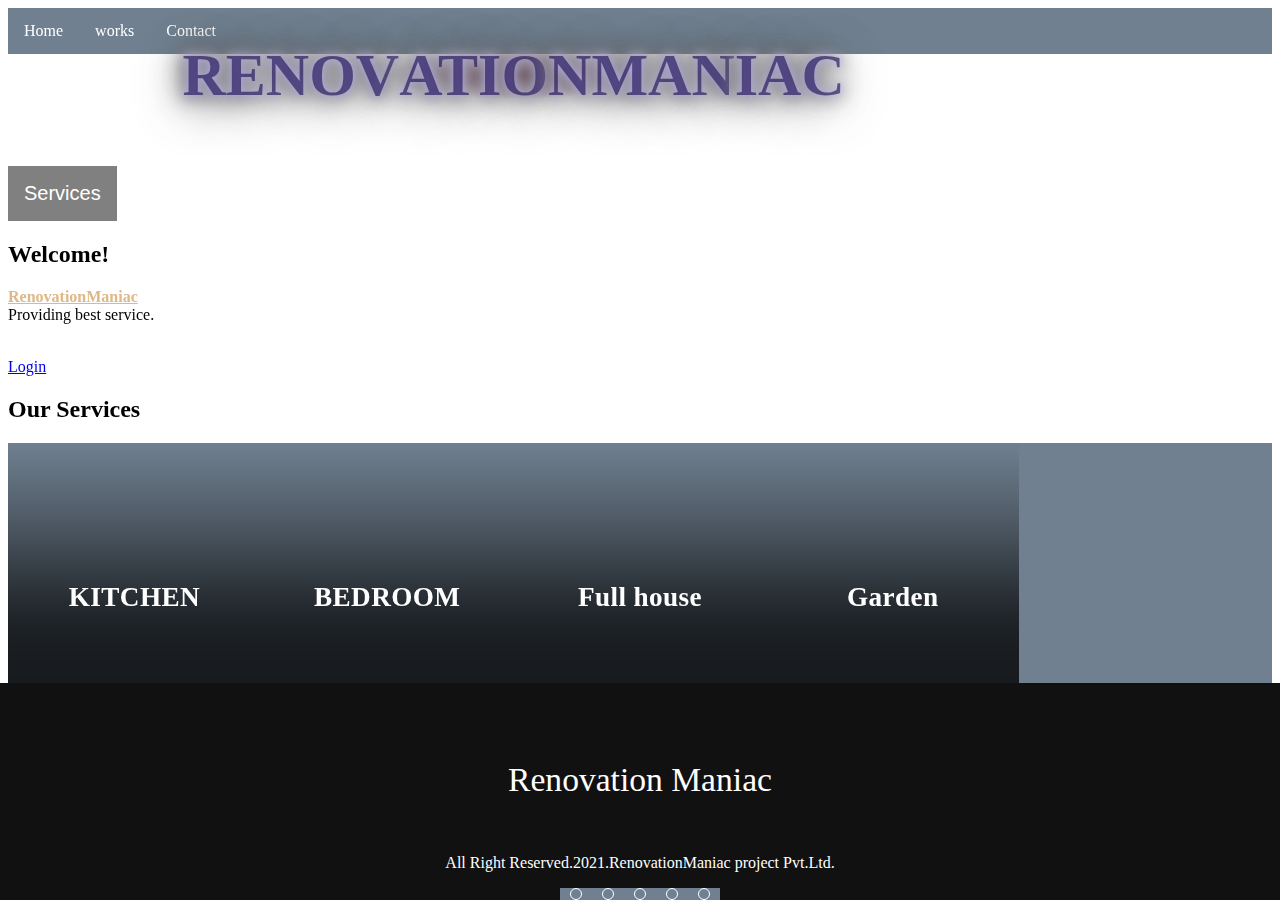
==== index.html @ bf013e76 "Add files via upload" ====
<!DOCTYPE html>
<html lang="en">
<head>
    <meta charset="utf-8">
    <meta http-equiv="X-UA-Compatible" content="IE=edge">
    <meta name="viewport" content="width=device-width, initial-scale=1">
</style>

    <title>RenovationManiac</title>
<!--
Page One Template
https://templatemo.com/tm-504-page-one
-->
    <!-- load stylesheets -->
    <link rel="stylesheet" href="https://fonts.googleapis.com/css?family=Open+Sans:300,400">  <!-- Google web font "Open Sans" -->
    <link rel="stylesheet" href="font-awesome-4.7.0/css/font-awesome.min.css">                <!-- Font Awesome -->
    <link rel="stylesheet" href="css/bootstrap.min.css">                                      <!-- Bootstrap style -->
    <link rel="stylesheet" href="css/magnific-popup.css">                                     <!-- Magnific Popup -->
    <link rel="stylesheet" href="css/templatemo-style.css">                                   <!-- Templatemo style -->

    <!-- HTML5 shim and Respond.js for IE8 support of HTML5 elements and media queries -->
    <!-- WARNING: Respond.js doesn't work if you view the page via file:// -->
        <!--[if lt IE 9]>
          <script src="https://oss.maxcdn.com/html5shiv/3.7.2/html5shiv.min.js"></script>
          <script src="https://oss.maxcdn.com/respond/1.4.2/respond.min.js"></script>
          <![endif]-->

            <style>

            ul {
  list-style-type: none;
  margin: 0;
  padding: 0;
  overflow: hidden;
  background-color: slategray;
}

li {
  float: left;
}

li a {
  display: block;
  color: white;
  text-align: center;
  padding: 14px 16px;
  text-decoration: none;
}

li a:hover:not(.active) {
  background-color: white;
}

.active {
  background-color: lightgreys;
}

.auto-grid {
  display: grid;
  grid-template-columns: repeat(
    auto-fill,
    minmax(var(--auto-grid-min-size, 14rem), 1fr)
  );
  grid-gap: var(--auto-grid-gap, 0);
  padding: 0;
}

.flow > * + * {
  margin-top: var(--flow-space, 1em);
}

/* Composition */
.team {
  --flow-space: 2em;
}
@keyframes text {
            0% {
                color: black;
                margin-bottom: -40px;
            }
  
            30% {
                letter-spacing: 25px;
                margin-bottom: -40px;
            }
  
            85% {
                letter-spacing: 8px;
                margin-bottom: -40px;
            }
        }
/* Blocks */
.profile {
  display: flex;
  flex-direction: column;
  justify-content: flex-end;
  aspect-ratio: 1/1;
  position: relative;
  padding: 1.5rem;
  color: #ffffff;
  backface-visibility: hidden;
  text-decoration: none;
  overflow: hidden;
}

.profile::before,
.profile::after {
  content: "";
  width: 100%;
  height: 100%;
  position: absolute;
  /*inset: 0;*/
  top: 0;
  left: 0;
}

.profile::before {
  background: linear-gradient(
    to top,
    hsl(0 0% 0% / 0.79) 0%,
    hsl(0 0% 0% / 0.787) 7.8%,
    hsl(0 0% 0% / 0.779) 14.4%,
    hsl(0 0% 0% / 0.765) 20.2%,
    hsl(0 0% 0% / 0.744) 25.3%,
    hsl(0 0% 0% / 0.717) 29.9%,
    hsl(0 0% 0% / 0.683) 34.3%,
    hsl(0 0% 0% / 0.641) 38.7%,
    hsl(0 0% 0% / 0.592) 43.3%,
    hsl(0 0% 0% / 0.534) 48.4%,
    hsl(0 0% 0% / 0.468) 54.1%,
    hsl(0 0% 0% / 0.393) 60.6%,
    hsl(0 0% 0% / 0.31) 68.3%,
    hsl(0 0% 0% / 0.216) 77.3%,
    hsl(0 0% 0% / 0.113) 87.7%,
    hsl(0 0% 0% / 0) 100%
  );
  transition: 300ms opacity linear;
}

.profile::after {
  background: linear-gradient(
    45deg,
    hsl(5 97% 63% / 0.7) 0,
    hsl(5 97% 63% / 0) 100%
  );
  opacity: 0;
  transition: 300ms opacity linear;
}

.profile > * {
  z-index: 1;
}

.profile img {
  width: 100%;
  height: 100%;
  position: absolute;
  top: 0;
  left: 0;
  margin: 0;
  z-index: -1;
  object-fit: cover;
  filter: grayscale(1);
  transition: filter 200ms ease, transform 250ms linear;
}

.profile h2,
.profile p {
  transform: translateY(2ex);
}

.profile h2 {
  font-size: 1.7rem;
  line-height: 1.2;
  font-weight: 900;
  letter-spacing: 0.03ch;
  transition: 300ms transform ease;
}

.profile p {
  font-size: 1.2rem;
  font-weight: 500;
}

.profile p {
  opacity: 0;
  transition: 300ms opacity linear, 300ms transform ease-in-out;
}

.profile:focus {
  outline: 0.5rem solid white;
  outline-offset: -0.5rem;
}

.profile:hover :is(h2, p),
.profile:focus :is(h2, p) {
  transform: none;
}

.profile:hover::after,
.profile:focus::after,
.profile:hover::before,
.profile:focus::before {
  opacity: 0.7;
}

.profile:hover p,
.profile:focus p {
  opacity: 1;
  transition-delay: 200ms;
}

.profile:hover img,
.profile:focus img {
  filter: grayscale(0);
  transform: scale(1.05) rotate(1deg);
}
.dropbtn {
  background-color: gray;
  color: white;
  padding: 16px;
  font-size: 20px;
  border: none;
}

.dropdown {
  position: relative;
  display: inline-block;
}

.dropdown-content {
  display: none;
  position: absolute;
  background-color: lightgrey;
  min-width: 100px;
  box-shadow: 0px 8px 16px 0px white(0,0,0,0.2);
  z-index: 1;
}

.dropdown-content a {
  color: grey;
  padding: 12px 16px;
  text-decoration: none;
  display: block;
}

.dropdown-content a:hover {background-color: white;}

.dropdown:hover .dropdown-content {display: block;}

.dropdown:hover .dropbtn {background-color: gray;}
.footer-content h3{
    font-size: 2.1rem;
    font-weight: 500;
    text-transform: capitalize;
    line-height: 3rem;
}
.socials{
    list-style: none;
    display: flex;
    align-items: center;
    justify-content: center;
    margin: auto;
}

.socials li{
    margin: 0 10px;
}

.socials a{
    text-decoration: none;
    color: #fff;
    border: 1.1px solid white;
    padding: 5px;
    border-radius: 50%;
}

.socials a i{
    font-size: 1.1rem;
    width: 20px;
    transition: color .4s ease;
}

.socials a:hover i{
    color: aqua;
}
footer{
    position: absolute;
    bottom: 0;
    left: 0;
    right: 0;
    background: #111;
    height: auto;
    width: 100vw;
    padding-top: 40px;
    color: #fff;
}

.footer-content{
    display: flex;
    align-items: center;
    justify-content: center;
    flex-direction: column;
    text-align: center;
}
#background-video {
  height: 100vh;
  width: 100vw;
  object-fit: cover;
  position: fixed;
  left: 0;
  right: 0;
  top: 0;
  bottom: 0;
  z-index: -1;

}
.sign {
  position:top;
  display: flex;
  justify-content: center;
  align-items: center;
  width: 20%;
  height: 20%;
  background-image: radial-gradient(
    ellipse 50% 35% at 50% 50%,
    #6b1839,
    transparent
  );
  transform: translate(-50%, -50%);
  letter-spacing: 2;
  left: 50%;
  top: 50%;
  font-family: "Clip";
  text-transform: uppercase;
  font-size: 60px;
  color: rgba(30, 14, 85, 0.63);
  text-shadow: 0 0 0.6rem #b5afe9, 0 0 1.5rem #828185,
    -0.2rem 0.1rem 1rem #8e8e94, 0.2rem 0.1rem 1rem #a1a1a5,
    0 -0.5rem 2rem #4e4c50, 0 0.5rem 3rem #4e4c50;
  animation: shine 2s forwards, flicker 3s infinite;
}

@keyframes blink {
  0%,
  22%,
  36%,
  75% {
    color: #eee6ff;
    text-shadow: 0 0 0.6rem #ede6ff, 0 0 1.5rem #c3c2c7,
      -0.2rem 0.1rem 1rem #8c8b8f, 0.2rem 0.1rem 1rem #858488,
      0 -0.5rem 2rem #4e4c50, 0 0.5rem 3rem #4e4c50;
  }
  28%,
  33% {
    color: #86868b;
    text-shadow: none;
  }
  82%,
  97% {
    color: #4e4c50;
    text-shadow: none;
  }
}

.flicker {
  animation: shine 2s forwards, blink 3s 2s infinite;
}

.fast-flicker {
  animation: shine 2s forwards, blink 10s 1s infinite;
}

@keyframes shine {
  0% {
    color: #35186b;
    text-shadow: none;
  }
  100% {
    color: #e6f0ff;
    text-shadow: 0 0 0.6rem #e6efff, 0 0 1.5rem #9fa0a1,
      -0.2rem 0.1rem 1rem #737475, 0.2rem 0.1rem 1rem #707174,
      0 -0.5rem 2rem #4e4c50, 0 0.5rem 3rem #4e4c50;
  }
}

@keyframes flicker {
  from {
    opacity: 1;
  }

  4% {
    opacity: 0.9;
  }

  6% {
    opacity: 0.85;
  }

  8% {
    opacity: 0.95;
  }

  10% {
    opacity: 0.9;
  }

  11% {
    opacity: 0.922;
  }

  12% {
    opacity: 0.9;
  }

  14% {
    opacity: 0.95;
  }

  16% {
    opacity: 0.98;
  }

  17% {
    opacity: 0.9;
  }

  19% {
    opacity: 0.93;
  }

  20% {
    opacity: 0.99;
  }

  24% {
    opacity: 1;
  }

  26% {
    opacity: 0.94;
  }

  28% {
    opacity: 0.98;
  }

  37% {
    opacity: 0.93;
  }

  38% {
    opacity: 0.5;
  }

  39% {
    opacity: 0.96;
  }

  42% {
    opacity: 1;
  }

  44% {
    opacity: 0.97;
  }

  46% {
    opacity: 0.94;
  }

  56% {
    opacity: 0.9;
  }

  58% {
    opacity: 0.9;
  }

  60% {
    opacity: 0.99;
  }

  68% {
    opacity: 1;
  }

  70% {
    opacity: 0.9;
  }

  72% {
    opacity: 0.95;
  }

  93% {
    opacity: 0.93;
  }

  95% {
    opacity: 0.95;
  }

  97% {
    opacity: 0.93;
  }

  to {
    opacity: 1;
  }
}

</style>
      </head>
      <body>
        <video id="background-video" autoplay loop muted >
          <source src="b1.mp4" type="video/mp4">
        </video>
        <div class="container-fluid" id="main">

            <!-- Home -->   
            <header><ul>
              <li><a class="active" href="#home">Home</a></li>
               <li><a href="works.html">works</a></li>
               <li><a href="#contact">Contact</a></li>
              </ul>
            </header>
            <section class="parallax-window tm-section tm-section-home" id="home" data-parallax="scroll">
                <div class="tm-page-content-width tm-padding-b">
                   <div class="text-center tm-site-title-wrap">
                   <center><h1 style="color:rgb(4, 8, 65);font-weight: bold;" ="tm-site-title"><div class="sign">
                          <span class="fast-flicker">RENOV</span>ATIO<span class="flicker">NMAN</span>IAC
                        </div></h1> 
                   </center>
                 
                    </div>
                    <div class="dropdown">
                      <button class="dropbtn">Services</button>
                      <div class="dropdown-content">
                        <a href="#">Office remodelling</a>
                        <a href="#">Kitchen remodelling</a>
                        <a href="#">Hardscapes</a>
                      </div>
                    </div>                       
             <div class="tm-textbox tm-white-bg">
                        <h2 class="tm-green-text tm-section-title">Welcome!</h2>
                        <p> <a rel="nofollow" href="login.html" target="_blank" style="color: burlywood;font-weight:bold;">RenovationManiac</a><br>
                            <span>Providing best service.</span></p><br>
                        <a href="login.html" class="tm-btn">Login</a>
                    </div>     
                </div>
                 <!-- Services -->
                  <section class="parallax-window tm-section tm-section-services" id="services" data-parallax="scroll" data-image-src="ren1.jpg">
                    <div class="tm-page-content-width">
                    <div class="tm-translucent-white-bg tm-content-box tm-content-box-right tm-textbox-full-height">
                        <div class="tm-content-box-inner">
                            <h2 class="tm-section-title">Our Services</h2>
                            <article class="flow">
 
  <div class="team">
    <ul class="auto-grid" role="list">
      <li>
        <a href="https://swop.link/cool" target=_blank" class="profile">
          <h2 class="profile__name">KITCHEN</h2>
          <p>see more</p>
          <img alt="KITCHEN" src="kitchen1.jpg" />
        </a>
      </li>
      <li>
        <a href="https://swop.link/cool" target=_blank" class="profile">
          <h2 class="profile__name">BEDROOM</h2>
          <p>See more</p>
          <img alt="Bedroom" src="ren2.jpg" />
        </a>
      </li>
      <li>
        <a href="https://swop.link/cool" target=_blank" class="profile">
          <h2 class="profile__name">Full house</h2>
          <p>See more</p>
          <img alt="Full house renovation" src="ren1.jpg" />
        </a>
      </li>
      <li>
        <a href="https://swop.link/cool" target=_blank" class="profile">
          <h2 class="profile__name">Garden</h2>
          <p>see more</p>
          <img alt="Garden" src="garden.jfif" />
        </a>
      </li>
    </ul>
  </div>
</article>           
            </section>
            <!-- Contact -->
           <br><br>
        <footer>
            <div class="footer-content">

                <h3>Renovation Maniac</h3>
    <!--add all information -->
    <p>All Right Reserved.2021.RenovationManiac project Pvt.Ltd.</p>

     <ul class="socials">
    <li><a href="#"><i class="fa fa-facebook"></i></a></li>
    <li><a href="#"><i class="fa fa-twitter"></i></a></li>
    <li><a href="#"><i class="fa fa-google-plus"></i></a></li>
    <li><a href="#"><i class="fa fa-youtube"></i></a></li>
    <li><a href="#"><i class="fa fa-linkedin-square"></i></a></li>
 </ul>
</div>

</footer>
        <!-- load JS files -->
        <script src="js/jquery-1.11.3.min.js"></script>         <!-- https://jquery.com/download/ -->
        <script src="js/isotope.pkgd.min.js"></script>          <!-- https://isotope.metafizzy.co/ -->
        <script src="js/imagesloaded.pkgd.min.js"></script>     <!-- https://imagesloaded.desandro.com/ --> 
        <script src="js/jquery.magnific-popup.min.js"></script> <!-- http://dimsemenov.com/plugins/magnific-popup/ -->
        <script src="js/parallax.min.js"></script>
        <script>     
            $(document).ready(function () {
                // Isotope for Gallery
                if ( $('.iso-box-wrapper').length > 0 ) { 

                    var $container  = $('.iso-box-wrapper'), 
                    $imgs     = $('.iso-box img');

                    $container.imagesLoaded(function () {
                        $container.isotope({
                            layoutMode: 'fitRows',
                            itemSelector: '.iso-box'
                        });
                        $imgs.load(function(){
                            $container.isotope('reLayout');
                        })
                    });

                    //filter items on button click
                    $('.filter-wrapper li a').click(function(){
                        var $this = $(this), filterValue = $this.attr('data-filter');
                        $container.isotope({ 
                            filter: filterValue,
                            animationOptions: { 
                                duration: 750, 
                                easing: 'linear', 
                                queue: false, 
                            }                
                        });             

                        // don't proceed if already selected
                        if ( $this.hasClass('selected') ) { 
                            return false; 
                        }

                        var filter_wrapper = $this.closest('.filter-wrapper');
                        filter_wrapper.find('.selected').removeClass('selected');
                        $this.addClass('selected');

                        return false;
                    });
                }

                // Magnific Popup for Gallery
                $('.iso-box-wrapper').magnificPopup({
                    delegate: 'a', // child items selector, by clicking on it popup will open
                    type: 'image',
                    gallery:{enabled:true}
                });

                // Smooth scrolling (https://css-tricks.com/snippets/jquery/smooth-scrolling/)
                // Select all links with hashes
                $('a[href*="#"]')
                  // Remove links that don't actually link to anything
                  .not('[href="#"]')
                  .not('[href="#0"]')
                  .click(function(event) {
                    // On-page links
                    if (
                      location.pathname.replace(/^\//, '') == this.pathname.replace(/^\//, '') 
                      && 
                      location.hostname == this.hostname
                    ) {
                      // Figure out element to scroll to
                      var target = $(this.hash);
                      target = target.length ? target : $('[name=' + this.hash.slice(1) + ']');
                      // Does a scroll target exist?
                      if (target.length) {
                        // Only prevent default if animation is actually gonna happen
                        event.preventDefault();
                        $('html, body').animate({
                          scrollTop: target.offset().top
                        }, 600, function() {
                          // Callback after animation
                          // Must change focus!
                          var $target = $(target);
                          $target.focus();
                          if ($target.is(":focus")) { // Checking if the target was focused
                            return false;
                          } else {
                            $target.attr('tabindex','-1'); // Adding tabindex for elements not focusable
                            $target.focus(); // Set focus again
                          };
                        });
                      }
                    }
                  });

                // Update the current year in copyright
                $('.tm-current-year').text(new Date().getFullYear());          
            });
    </script>   
</body>
</html>
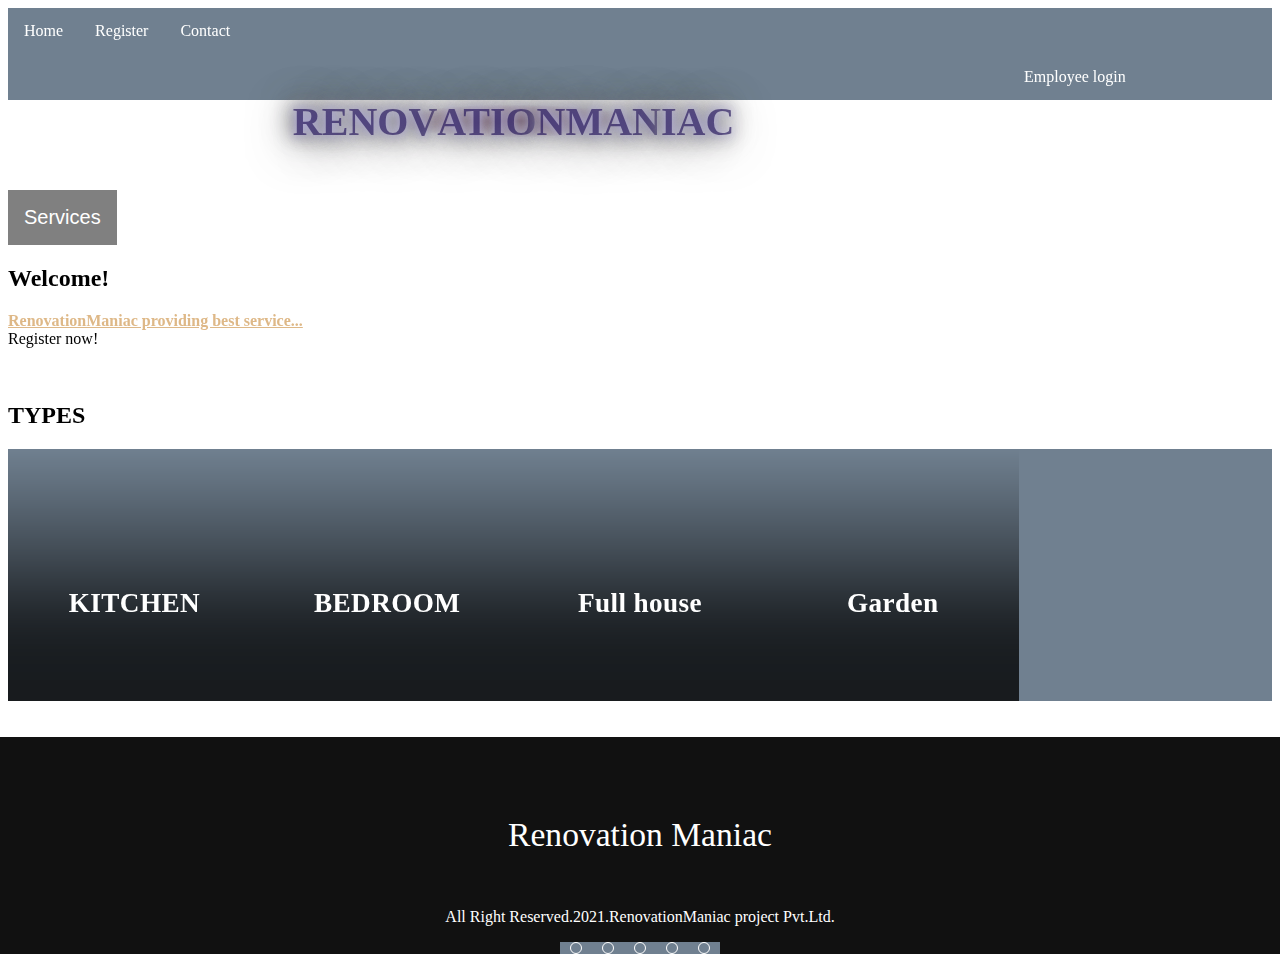
==== commit 052f18b3: "Add files via upload" ====
--- a/index.html
+++ b/index.html
@@ -286,7 +286,6 @@
 }
 footer{
     position: absolute;
-    bottom: 0;
     left: 0;
     right: 0;
     background: #111;
@@ -333,7 +332,7 @@
   top: 50%;
   font-family: "Clip";
   text-transform: uppercase;
-  font-size: 60px;
+  font-size: 40px;
   color: rgba(30, 14, 85, 0.63);
   text-shadow: 0 0 0.6rem #b5afe9, 0 0 1.5rem #828185,
     -0.2rem 0.1rem 1rem #8e8e94, 0.2rem 0.1rem 1rem #a1a1a5,
@@ -518,11 +517,13 @@
         </video>
         <div class="container-fluid" id="main">
 
-            <!-- Home -->   
+            <!-- Home -->  
             <header><ul>
-              <li><a class="active" href="#home">Home</a></li>
-               <li><a href="works.html">works</a></li>
+              <li><a class="active" href="#Home">Home</a></li>
+               <li><a href="works.html">Register</a></li>
                <li><a href="#contact">Contact</a></li>
+               <li><a href="emplogin.html" style="margin-left: 1000px;">Employee login</a></li>
+            
               </ul>
             </header>
             <section class="parallax-window tm-section tm-section-home" id="home" data-parallax="scroll">
@@ -544,44 +545,44 @@
                     </div>                       
              <div class="tm-textbox tm-white-bg">
                         <h2 class="tm-green-text tm-section-title">Welcome!</h2>
-                        <p> <a rel="nofollow" href="login.html" target="_blank" style="color: burlywood;font-weight:bold;">RenovationManiac</a><br>
-                            <span>Providing best service.</span></p><br>
-                        <a href="login.html" class="tm-btn">Login</a>
+                        <p> <a rel="nofollow" href="login.html" target="_blank" style="color: burlywood;font-weight:bold">RenovationManiac providing best service...</a><br>
+                            <span>Register now!</span></p><br>
                     </div>     
                 </div>
-                 <!-- Services -->
+      
+                 <!-- TYPES -->
                   <section class="parallax-window tm-section tm-section-services" id="services" data-parallax="scroll" data-image-src="ren1.jpg">
                     <div class="tm-page-content-width">
                     <div class="tm-translucent-white-bg tm-content-box tm-content-box-right tm-textbox-full-height">
                         <div class="tm-content-box-inner">
-                            <h2 class="tm-section-title">Our Services</h2>
+                            <h2 class="tm-section-title">TYPES</h2>
                             <article class="flow">
  
   <div class="team">
     <ul class="auto-grid" role="list">
       <li>
-        <a href="https://swop.link/cool" target=_blank" class="profile">
+        <a href="#kitchen" target=_blank" class="profile">
           <h2 class="profile__name">KITCHEN</h2>
           <p>see more</p>
           <img alt="KITCHEN" src="kitchen1.jpg" />
         </a>
       </li>
       <li>
-        <a href="https://swop.link/cool" target=_blank" class="profile">
+        <a href="#bedroom" target=_blank" class="profile">
           <h2 class="profile__name">BEDROOM</h2>
           <p>See more</p>
           <img alt="Bedroom" src="ren2.jpg" />
         </a>
       </li>
       <li>
-        <a href="https://swop.link/cool" target=_blank" class="profile">
+        <a href="#fullhouse" target=_blank" class="profile">
           <h2 class="profile__name">Full house</h2>
           <p>See more</p>
           <img alt="Full house renovation" src="ren1.jpg" />
         </a>
       </li>
       <li>
-        <a href="https://swop.link/cool" target=_blank" class="profile">
+        <a href="#garden" target=_blank" class="profile">
           <h2 class="profile__name">Garden</h2>
           <p>see more</p>
           <img alt="Garden" src="garden.jfif" />
@@ -589,27 +590,33 @@
       </li>
     </ul>
   </div>
-</article>           
-            </section>
-            <!-- Contact -->
-           <br><br>
-        <footer>
-            <div class="footer-content">
-
-                <h3>Renovation Maniac</h3>
-    <!--add all information -->
-    <p>All Right Reserved.2021.RenovationManiac project Pvt.Ltd.</p>
-
-     <ul class="socials">
-    <li><a href="#"><i class="fa fa-facebook"></i></a></li>
-    <li><a href="#"><i class="fa fa-twitter"></i></a></li>
-    <li><a href="#"><i class="fa fa-google-plus"></i></a></li>
-    <li><a href="#"><i class="fa fa-youtube"></i></a></li>
-    <li><a href="#"><i class="fa fa-linkedin-square"></i></a></li>
- </ul>
+</article>  
+</div>   
 </div>
-
-</footer>
+</div>
+</section>
+<br>
+<br>
+
+ 
+         
+            <footer>
+              <div class="footer-content">
+  
+                  <h3>Renovation Maniac</h3>
+      <!--add all information -->
+      <p>All Right Reserved.2021.RenovationManiac project Pvt.Ltd.</p>
+  
+       <ul class="socials">
+      <li><a href="#"><i class="fa fa-facebook"></i></a></li>
+      <li><a href="#"><i class="fa fa-twitter"></i></a></li>
+      <li><a href="#"><i class="fa fa-google-plus"></i></a></li>
+      <li><a href="#"><i class="fa fa-youtube"></i></a></li>
+      <li><a href="#"><i class="fa fa-linkedin-square"></i></a></li>
+   </ul>
+  </div>
+  
+  </footer>
         <!-- load JS files -->
         <script src="js/jquery-1.11.3.min.js"></script>         <!-- https://jquery.com/download/ -->
         <script src="js/isotope.pkgd.min.js"></script>          <!-- https://isotope.metafizzy.co/ -->
@@ -644,7 +651,8 @@
                                 easing: 'linear', 
                                 queue: false, 
                             }                
-                        });             
+                        });     
+                      
 
                         // don't proceed if already selected
                         if ( $this.hasClass('selected') ) { 
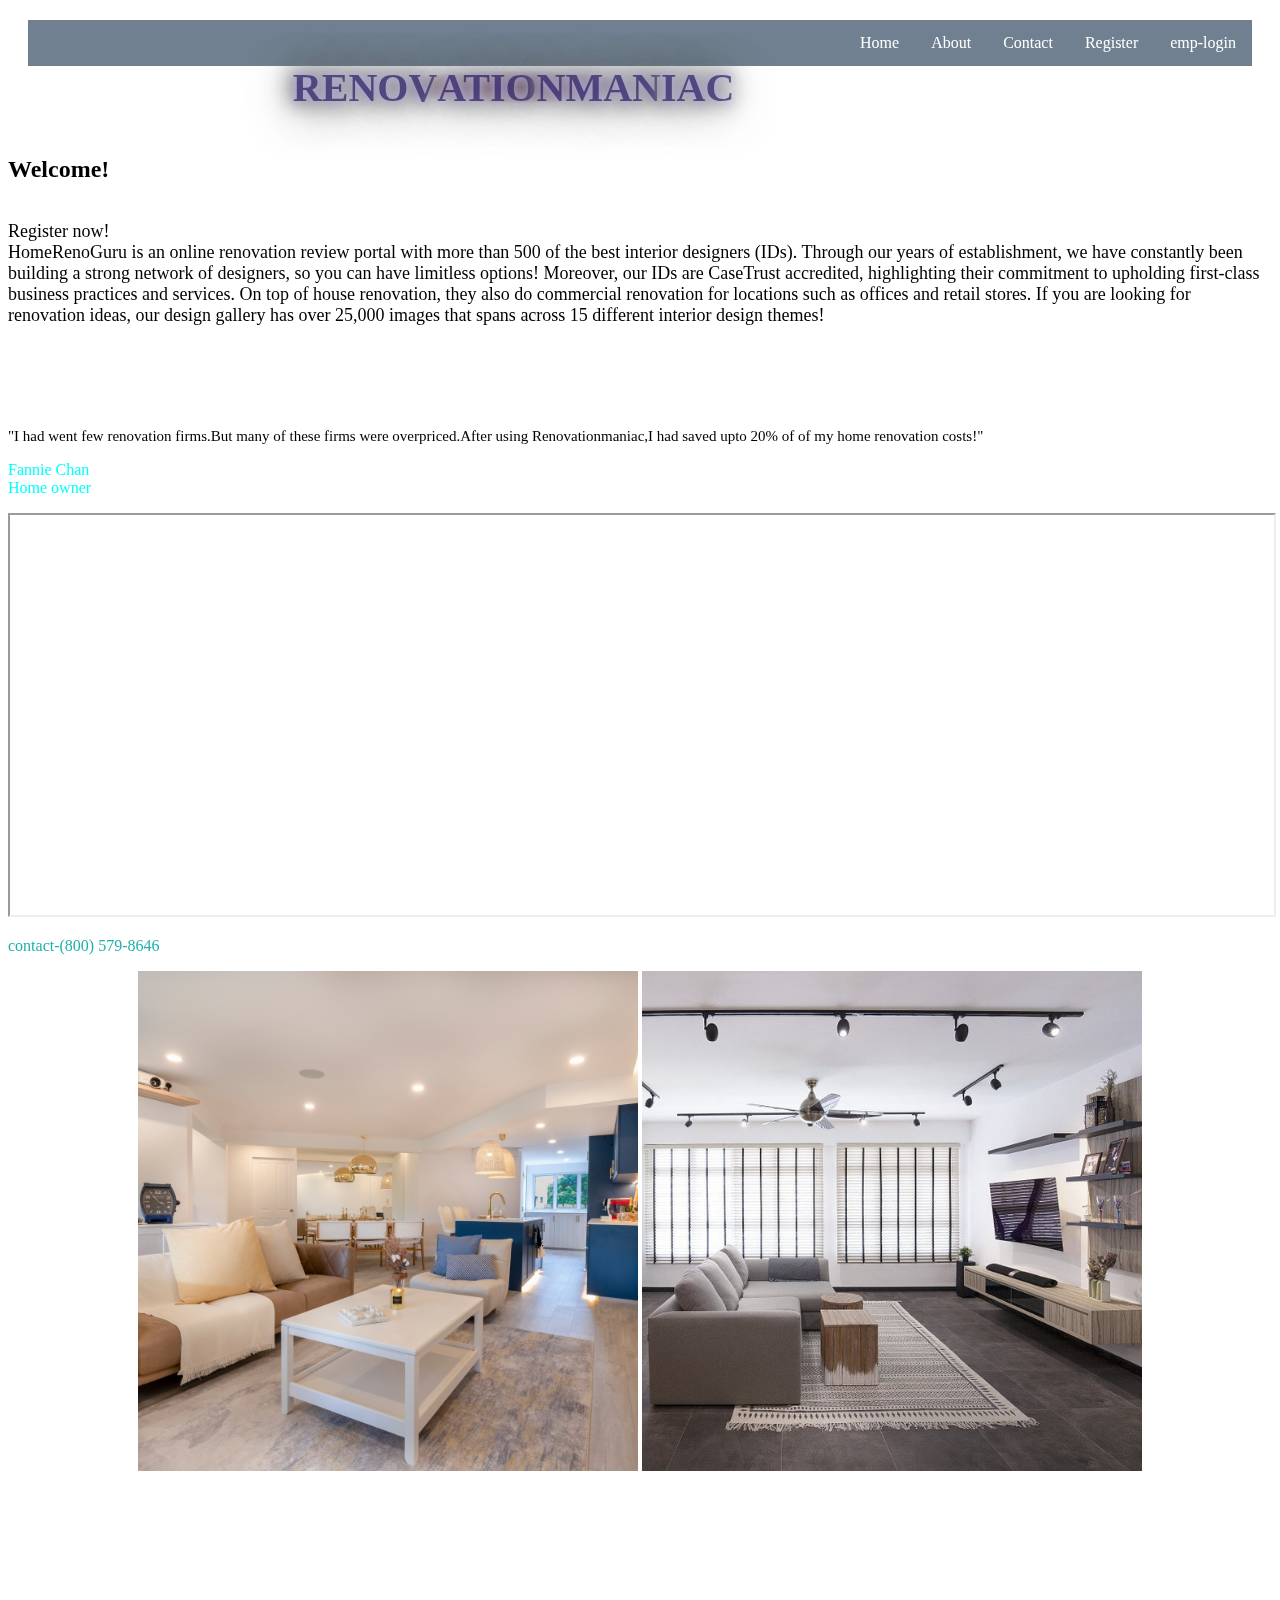
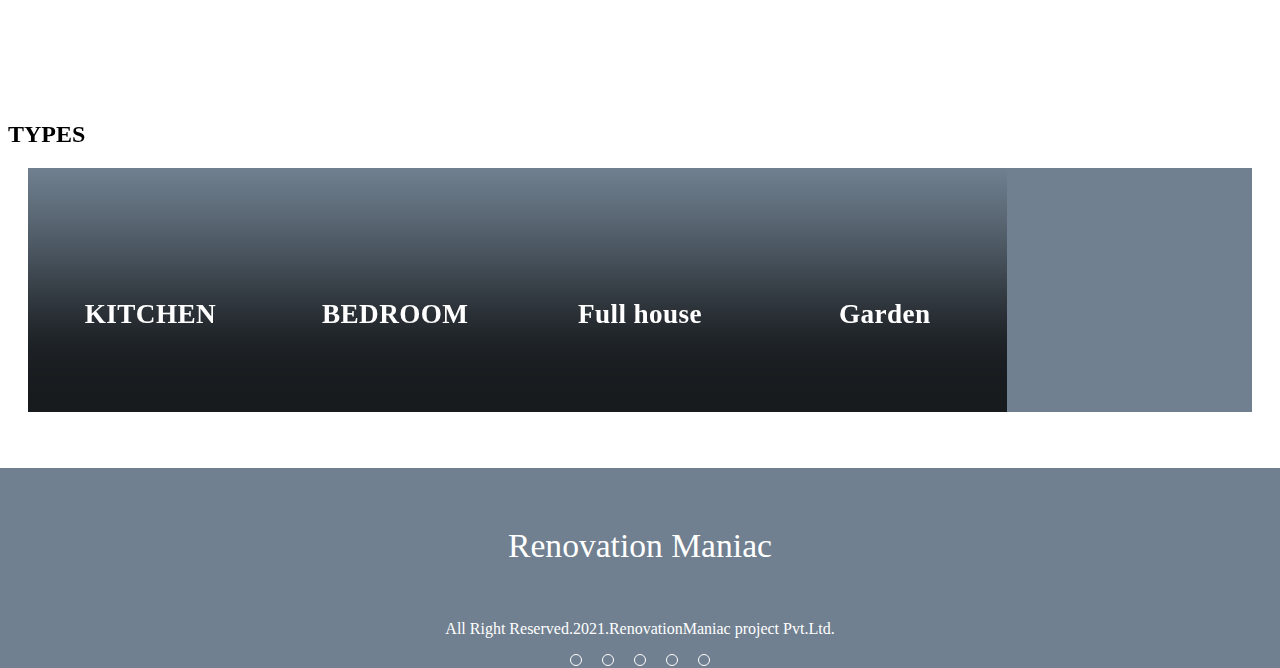
==== commit 8b2ac5d9: "Add files via upload" ====
--- a/index.html
+++ b/index.html
@@ -29,14 +29,14 @@
 
             ul {
   list-style-type: none;
-  margin: 0;
+  margin: 20px;
   padding: 0;
   overflow: hidden;
   background-color: slategray;
 }
 
 li {
-  float: left;
+  float: right;
 }
 
 li a {
@@ -288,10 +288,10 @@
     position: absolute;
     left: 0;
     right: 0;
-    background: #111;
-    height: auto;
+    background: slategray;
+    height: 14vw;
     width: 100vw;
-    padding-top: 40px;
+    padding-top: 20px;
     color: #fff;
 }
 
@@ -519,11 +519,12 @@
 
             <!-- Home -->  
             <header><ul>
+              <li><a href="emplogin.html">emp-login</a></li>
+              <li><a href="works.html">Register</a></li>
+              <li><a href="#contact">Contact</a></li>
+              <li><a href="about.html">About</a></li>
               <li><a class="active" href="#Home">Home</a></li>
-               <li><a href="works.html">Register</a></li>
-               <li><a href="#contact">Contact</a></li>
-               <li><a href="emplogin.html" style="margin-left: 1000px;">Employee login</a></li>
-            
+               
               </ul>
             </header>
             <section class="parallax-window tm-section tm-section-home" id="home" data-parallax="scroll">
@@ -534,21 +535,34 @@
                         </div></h1> 
                    </center>
                  
-                    </div>
-                    <div class="dropdown">
-                      <button class="dropbtn">Services</button>
-                      <div class="dropdown-content">
-                        <a href="#">Office remodelling</a>
-                        <a href="#">Kitchen remodelling</a>
-                        <a href="#">Hardscapes</a>
-                      </div>
-                    </div>                       
+                    </div>                    
              <div class="tm-textbox tm-white-bg">
                         <h2 class="tm-green-text tm-section-title">Welcome!</h2>
-                        <p> <a rel="nofollow" href="login.html" target="_blank" style="color: burlywood;font-weight:bold">RenovationManiac providing best service...</a><br>
-                            <span>Register now!</span></p><br>
+                        <p> <a rel="nofollow" href="login.html" target="_blank" style="color: white;font-weight:bold">RenovationManiac providing best service...</a><br>
+                            <span style="font-size: 18px;">Register now!<br>
+                              HomeRenoGuru is an online renovation review portal with more than 500 of the best interior designers (IDs). Through our years of establishment, we have constantly been building a strong network of designers, so you can have limitless options! Moreover, our IDs are CaseTrust accredited, highlighting their commitment to upholding first-class business practices and services. On top of house renovation, they also do commercial renovation for locations such as offices and retail stores. If you are looking for renovation ideas, our design gallery has over 25,000 images that spans across 15 different interior design themes!
+                            </span>
+                          </p>
+                            <p style="color: white;font-size: 20px;text-align: center;">Create your dream home within your budget</p>
+                            <p style="color:white;font-weight: bold;font-size: 18px;">OVER 50,000 OF SATISFIED HOMEOWNERS... YOU CAN BE ONE TODAY!
+                              What Our Satisfied homeowners have to say</p>
+                              <p style="font-size: 15px;">"I had went few renovation firms.But many of these firms were overpriced.After using Renovationmaniac,I had saved upto 20% of of my home renovation costs!"</p>
+                              <p style="color:cyan">Fannie Chan
+                                <br>Home owner</p>
+                            <div class="login-container">
+                              <iframe src="https://momento360.com/e/u/933a70cff60540d38129b166a0a4fb70?utm_campaign=embed&utm_source=other&heading=0&pitch=0&field-of-view=76.48&size=medium" alt="Snow" style="width:100%;height:400px;" onclick="myfunction(this);">
+                              </iframe>
+                              <p style="color:lightseagreen">contact-(800) 579-8646</p>
+                            </div>
                     </div>     
                 </div>
+                <div class="mycontent" style="color: white;text-align: center;font-size: 18px;">
+                  <img src="content1.png">
+                  <img src="content3.png">
+                  <p>ABOUT home designs</p>
+                  <p>At RenovationManiac, we believe that interior design is more than great functionality and beautiful aesthetics. We aim to make your home interiors a reflection of your personality. Your home should be something that you and your family take pride in and love to spend time in. Our efficient, customized home interior designs incorporate your needs in every nook of your home, so your space meets your every requirement. Our dedicated home interior designers work with you tirelessly to tie your style with their design expertise, creating the perfect interior design plan. They will also ensure that the plan is executed using the materials of the highest standards. In addition to great interior design ideas, you can expect our unwavering support and service for years to come because all our products come with up to 10 year warranty. Think we are the right fit for your journey to your new home? Get a free estimate or a book a free consultation with our interior design team for beautiful home interiors. We offer interior design ideas for living room, bedroom and kitchen. We specialize in complete modular kitchens, stunning wardrobe designs, timeless TV unit designs, and space-saving furniture among other. What’s more, we guarantee beautiful interiors delivered in 45 days or we pay you rent.</p>
+                </div>
+      
       
                  <!-- TYPES -->
                   <section class="parallax-window tm-section tm-section-services" id="services" data-parallax="scroll" data-image-src="ren1.jpg">
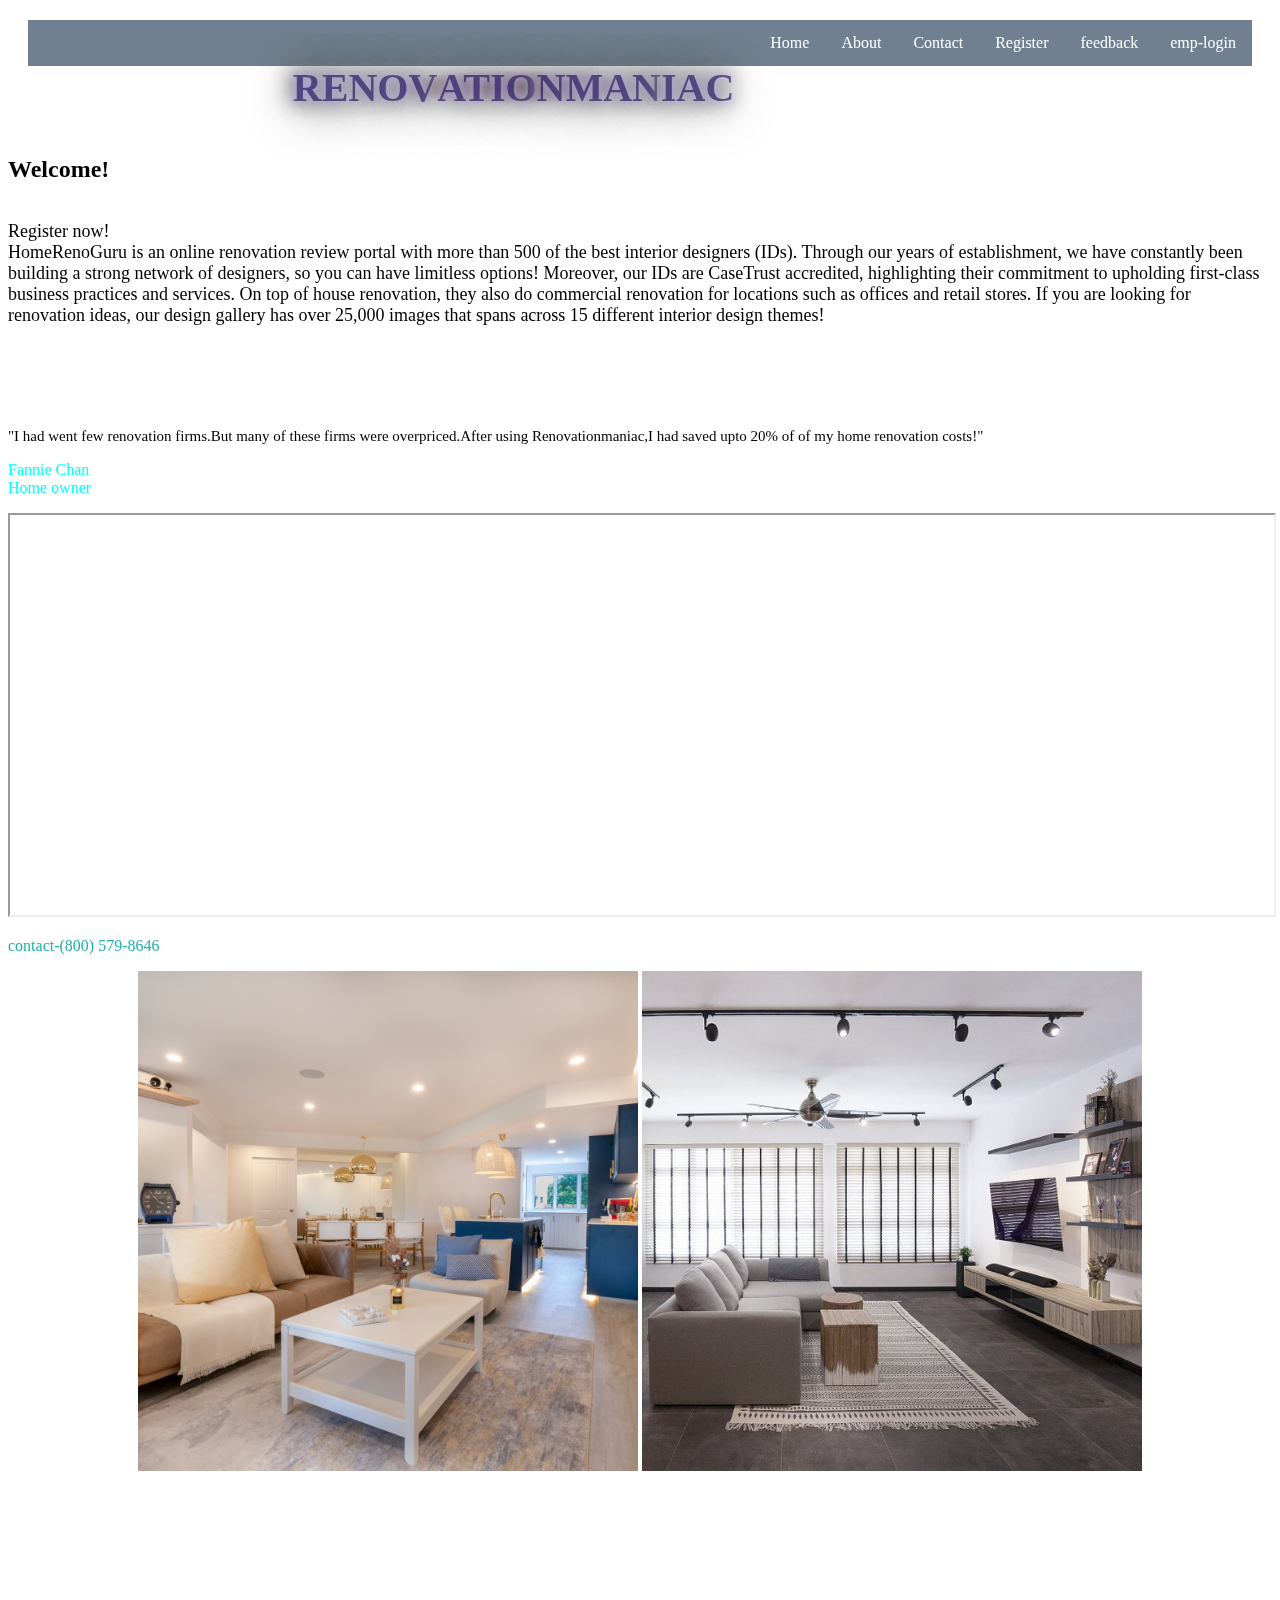
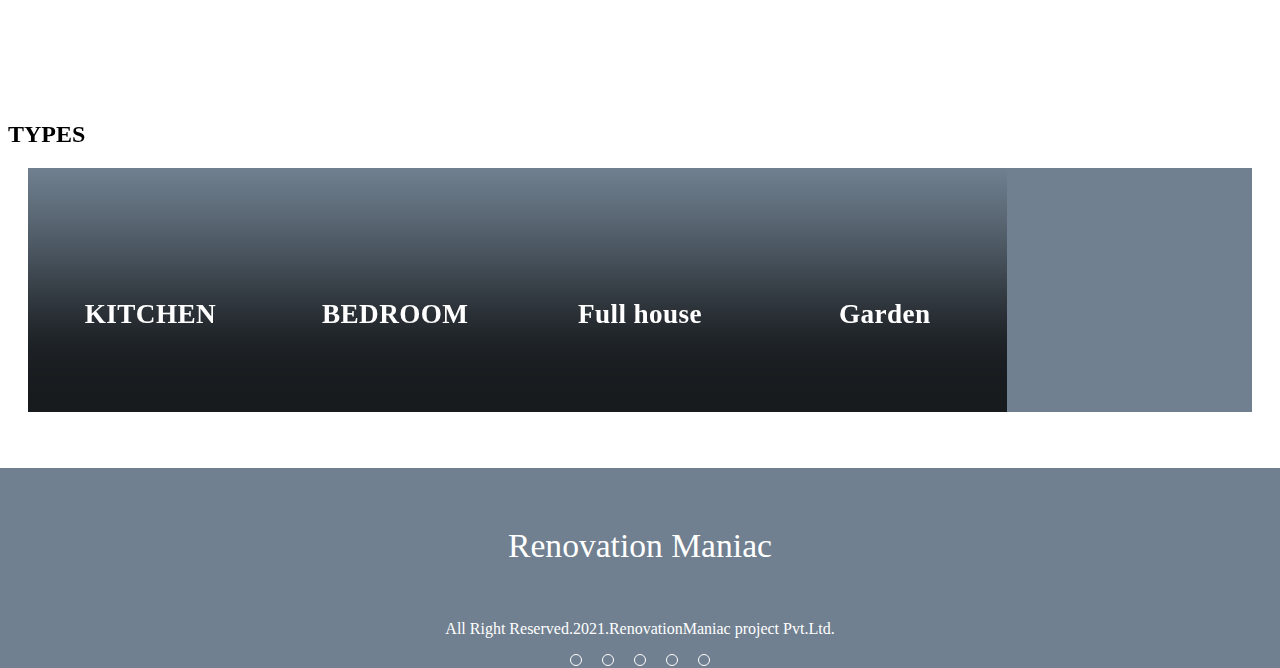
==== commit a859a72e: "Add files via upload" ====
--- a/index.html
+++ b/index.html
@@ -520,6 +520,7 @@
             <!-- Home -->  
             <header><ul>
               <li><a href="emplogin.html">emp-login</a></li>
+              <li><a href="feedback.html">feedback</a></li>
               <li><a href="works.html">Register</a></li>
               <li><a href="#contact">Contact</a></li>
               <li><a href="about.html">About</a></li>
@@ -545,7 +546,7 @@
                           </p>
                             <p style="color: white;font-size: 20px;text-align: center;">Create your dream home within your budget</p>
                             <p style="color:white;font-weight: bold;font-size: 18px;">OVER 50,000 OF SATISFIED HOMEOWNERS... YOU CAN BE ONE TODAY!
-                              What Our Satisfied homeowners have to say</p>
+                              What Our Satisfied homeowners have to say ?</p>
                               <p style="font-size: 15px;">"I had went few renovation firms.But many of these firms were overpriced.After using Renovationmaniac,I had saved upto 20% of of my home renovation costs!"</p>
                               <p style="color:cyan">Fannie Chan
                                 <br>Home owner</p>
